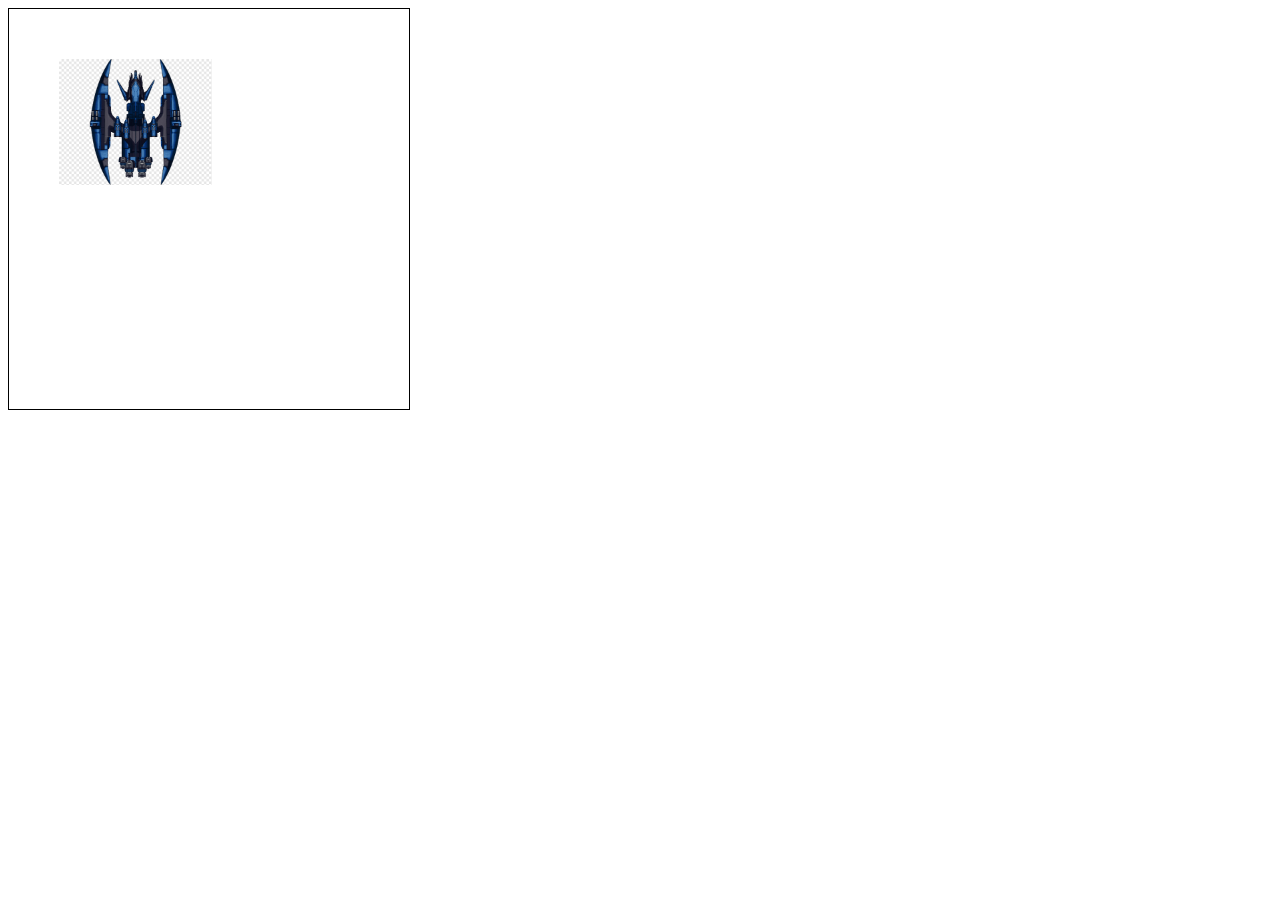
==== spaceShip.html @ 226fa5f5 "Better shoot" ====
<!DOCTYPE html>
<html>

<head>
    <title>Insert Image into Canvas</title>
    <style>
        canvas {
            border: 1px solid black;
        }
    </style>
</head>

<body>
    <canvas id="myCanvas" width="400" height="400"></canvas>
    <script>
        const canvas = document.getElementById('myCanvas');
        const ctx = canvas.getContext('2d');

        // Create an image object
        const image = new Image();

        // Set the source of the image
        image.src = 'ship.png'; // Replace 'path/to/your/image.jpg' with the actual path to your image

        // After the image is loaded, draw it onto the canvas
        image.onload = function () {
            ctx.drawImage(image, 50, 50, image.width / 6, image.height / 6); // Draw the image at position (50, 50) with half the original width and height

        };
    </script>
</body>

</html>
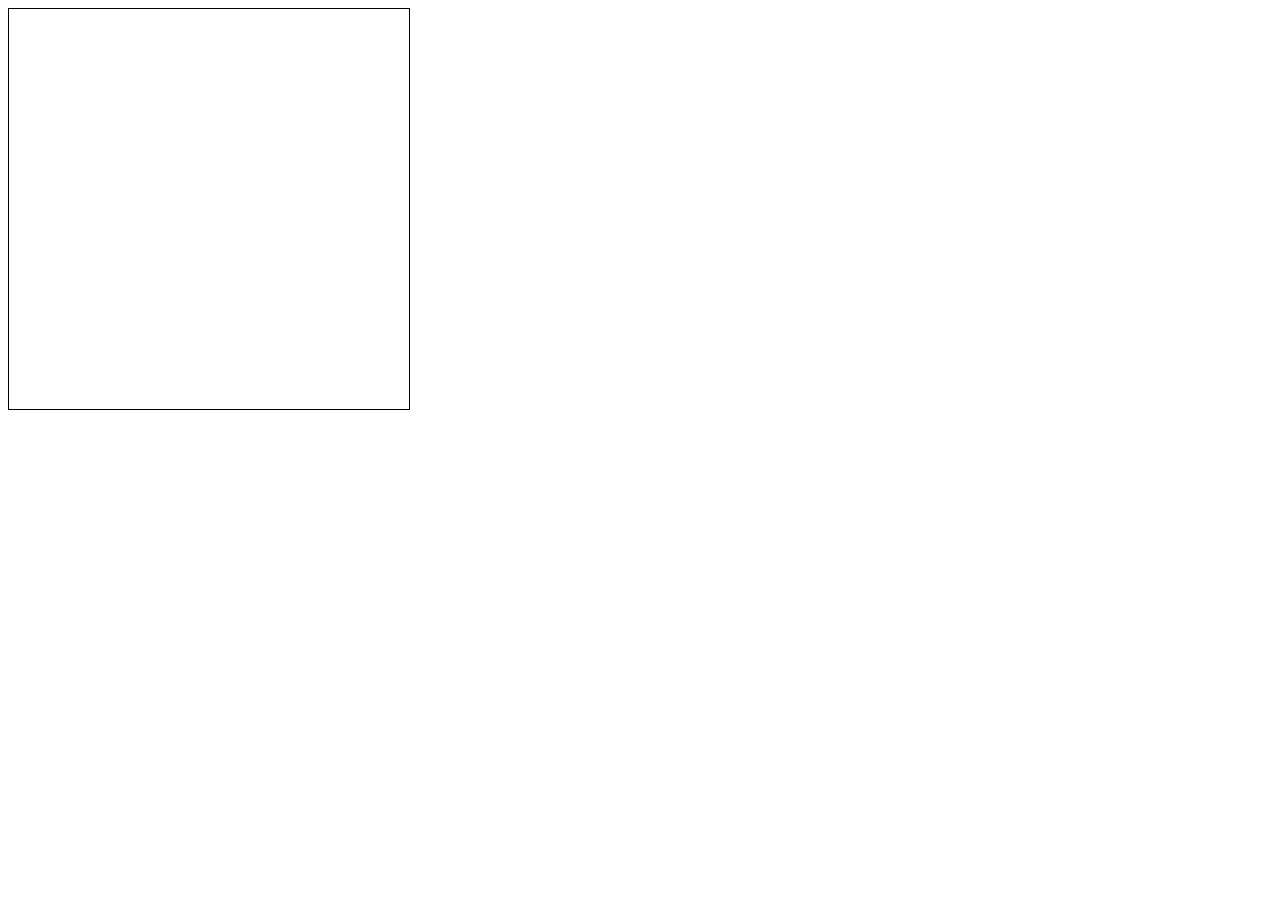
==== commit 4fe432aa: "Make it full object + add svg spaceship" ====
--- a/spaceShip.html
+++ b/spaceShip.html
@@ -19,12 +19,22 @@
         // Create an image object
         const image = new Image();
 
+        // var path = new Path2D('M 100,100 h 50 v 50 h 50');
+        // ctx.stroke(path);
+
         // Set the source of the image
         image.src = 'ship.png'; // Replace 'path/to/your/image.jpg' with the actual path to your image
 
+        var img = new Image();
+        img.onload = function () {
+            ctx.drawImage(img, 0, 0);
+
+        }
+        img.src = "./spaceship.svg";
+
         // After the image is loaded, draw it onto the canvas
         image.onload = function () {
-            ctx.drawImage(image, 50, 50, image.width / 6, image.height / 6); // Draw the image at position (50, 50) with half the original width and height
+            //ctx.drawImage(image, 50, 50, image.width / 6, image.height / 6); // Draw the image at position (50, 50) with half the original width and height
 
         };
     </script>
